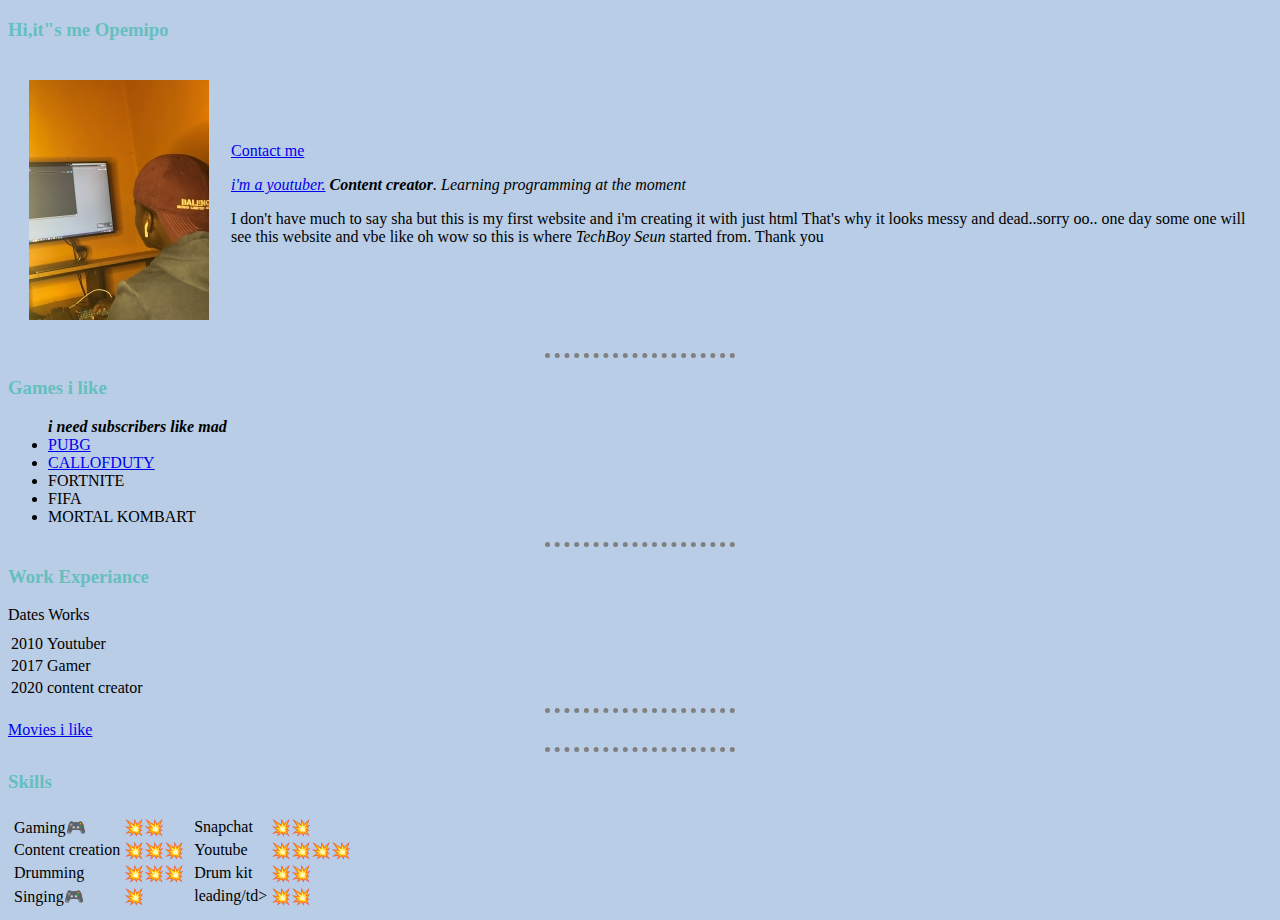
==== index.html @ 065f3a0d "index.html" ====
<!DOCTYPE html>
  <html lang="en" dir="ltr">

  <head>
    <meta charset="utf-8">
    <title>Seun's Site </title>
<link rel="stylesheet" href="css/styles.css">
  </head>

  <body>
    <h3>Hi,it"s me Opemipo </h3>
    <table cellspacing="20">
      <tr>
        <td> <img src="bowofoluwa.JPG" alt="TECHBOYSEUN"></td>
        <td>

          <a href="contact.html">Contact me</a>
          <p>
            <em><a href="https://youtu.be/GX8sUUYXOko">i'm a youtuber.</a><strong>
                Content creator</strong>. Learning programming at the moment</em>
          </p>
          <p>I don't have much to say sha but this is my first website and i'm creating it with just html
            That's why it looks messy and dead..sorry oo.. one day some one will see this website and vbe like oh wow
            so this is where <em>TechBoy <stronger>Seun
              </stronger></em> started from. Thank you
          </p>
        </td>
      </tr>
    </table>
    <hr size=2>
    <h3>Games i like</h3>
    <ul>
      <em> <strong> i need subscribers like mad</strong></em>
      <li><a href="https://na.battlegrounds.pubg.com/">PUBG</a> </li>
      <li> <a href="https://www.callofduty.com/">CALLOFDUTY</a> </li>
      <li>FORTNITE</li>
      <li>FIFA</li>
      <li>MORTAL KOMBART</li>
    </ul>
    <hr size="2">
    <h3>Work Experiance</h3>
    <table>
      <th>
        <tr>
          Dates
        </tr>
        <tr>
          Works
        </tr>
      </th>
      <tbody>
        <tr>
          <td>2010</td>
          <td>Youtuber</td>
        </tr>
        <tr>
          <td>2017</td>
          <td>Gamer </td>
        </tr>
        <tr>
          <td>2020</td>
          <td>content creator</td>
        </tr>
      </tbody>
    </table>
    <hr>
    <a href="MOVIES.HTML">Movies i like</a>
    <hr size="2">
    <h3>Skills</h3>

    <table cell spacing="20">
      <tr>
        <td>
          <table cell spacing="20">
            <tr>
              <td>Gaming🎮</td>
              <td>💥💥</td>
            </tr>
            <tr>
              <td>Content creation</td>
              <td>💥💥💥</td>
            </tr>
            <tr>
              <td>Drumming</td>
              <td>💥💥💥</td>
            </tr>
            <tr>
              <td>Singing🎮</td>
              <td>💥</td>
            </tr>
          </table>
        </td>

        <td>
          <table cell spacing="20">
            <tr>
              <td>Snapchat</td>
              <td>💥💥</td>
            </tr>
            <tr>
              <td>Youtube</td>
              <td>💥💥💥💥</td>
            </tr>
            <tr>
              <td>Drum kit</td>
              <td>💥💥</td>
            </tr>
            <tr>
              <td>leading/td>
              <td>💥💥</td>
            </tr>
          </table>
        </td>
        </td>
      </tr>
    </table>
  </body>

  </html>
---- css/styles.css ----
body {
  background-color: #B9CDE6;
}

hr {
  border-style: none;
  border-top-style: dotted;
  border-color: grey;
  border-width: 5px;

  width: 15%;
}
h1 {
  color: #66BFBF
}

h3 {
    color: #66BFBF
}
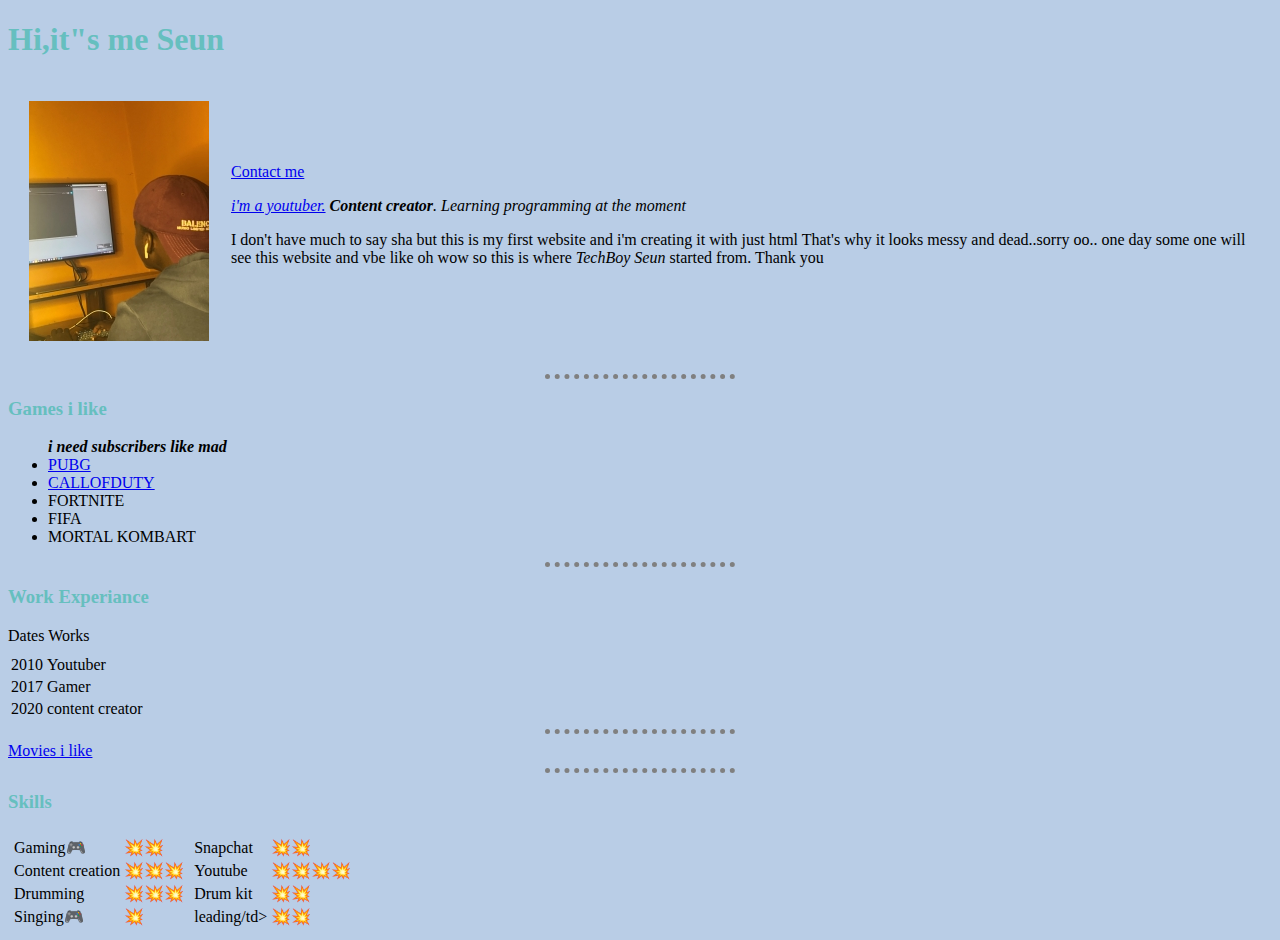
==== commit 184858eb: "index.html" ====
--- a/index.html
+++ b/index.html
@@ -8,7 +8,7 @@
   </head>
 
   <body>
-    <h3>Hi,it"s me Opemipo </h3>
+    <h1>Hi,it"s me Seun </h1>
     <table cellspacing="20">
       <tr>
         <td> <img src="bowofoluwa.JPG" alt="TECHBOYSEUN"></td>
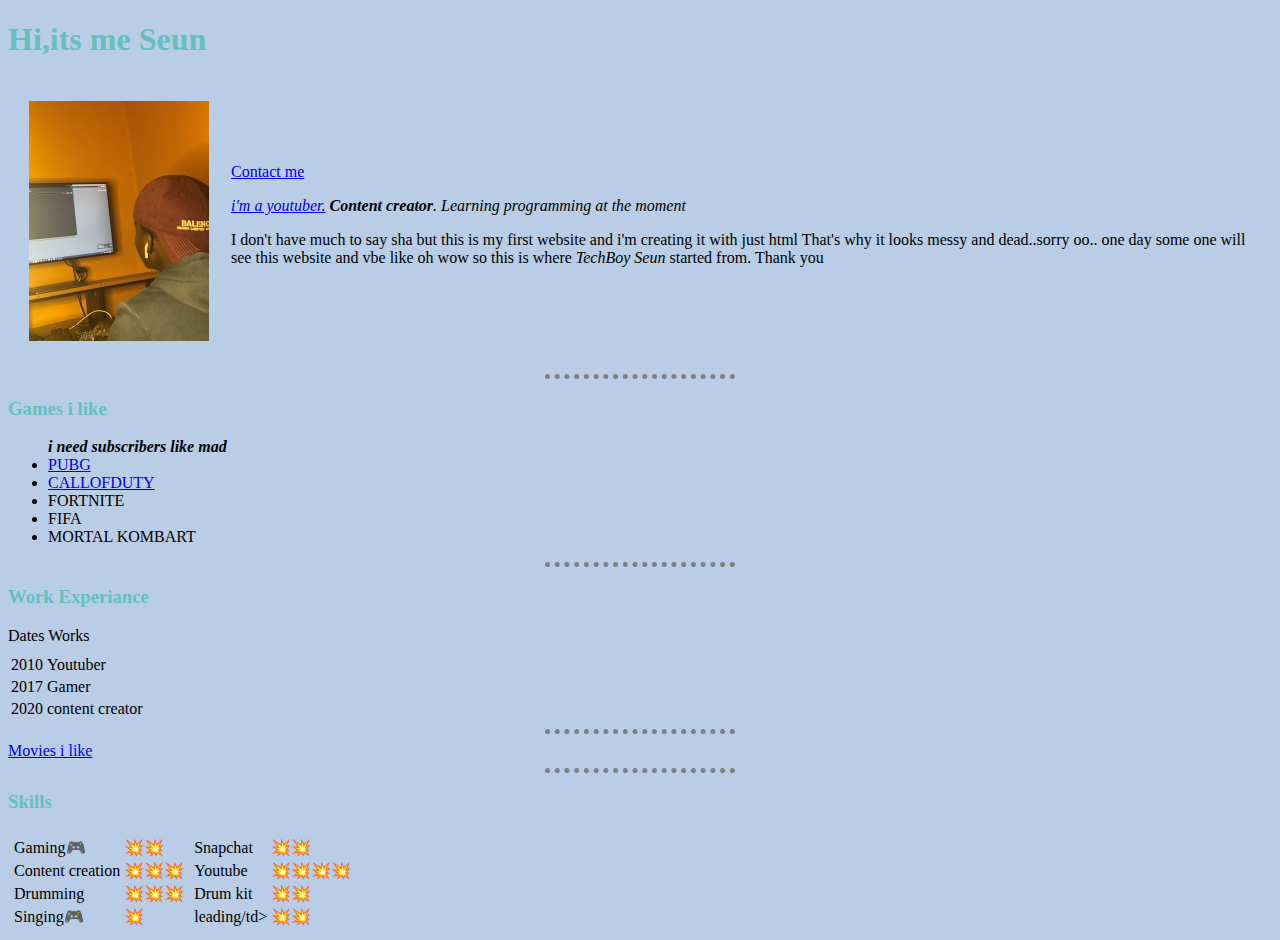
==== commit 3b471279: "index.html" ====
--- a/index.html
+++ b/index.html
@@ -8,7 +8,7 @@
   </head>
 
   <body>
-    <h1>Hi,it"s me Seun </h1>
+    <h1> Hi,its me Seun </h1>
     <table cellspacing="20">
       <tr>
         <td> <img src="bowofoluwa.JPG" alt="TECHBOYSEUN"></td>
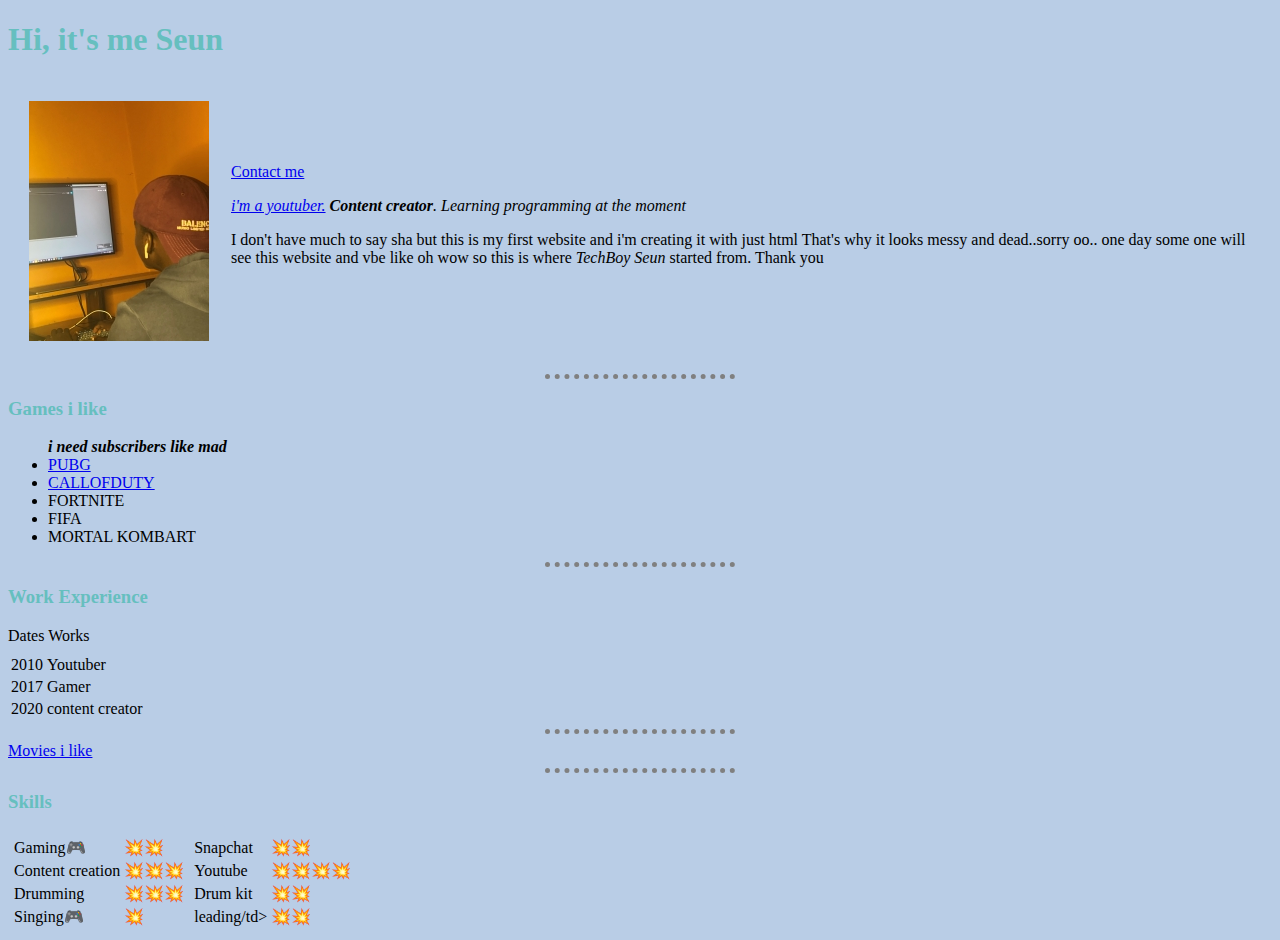
==== commit 7f66123b: "index.html" ====
--- a/index.html
+++ b/index.html
@@ -8,7 +8,7 @@
   </head>
 
   <body>
-    <h1> Hi,its me Seun </h1>
+    <h1> Hi, it's me Seun </h1>
     <table cellspacing="20">
       <tr>
         <td> <img src="bowofoluwa.JPG" alt="TECHBOYSEUN"></td>
@@ -38,7 +38,7 @@
       <li>MORTAL KOMBART</li>
     </ul>
     <hr size="2">
-    <h3>Work Experiance</h3>
+    <h3>Work Experience</h3>
     <table>
       <th>
         <tr>
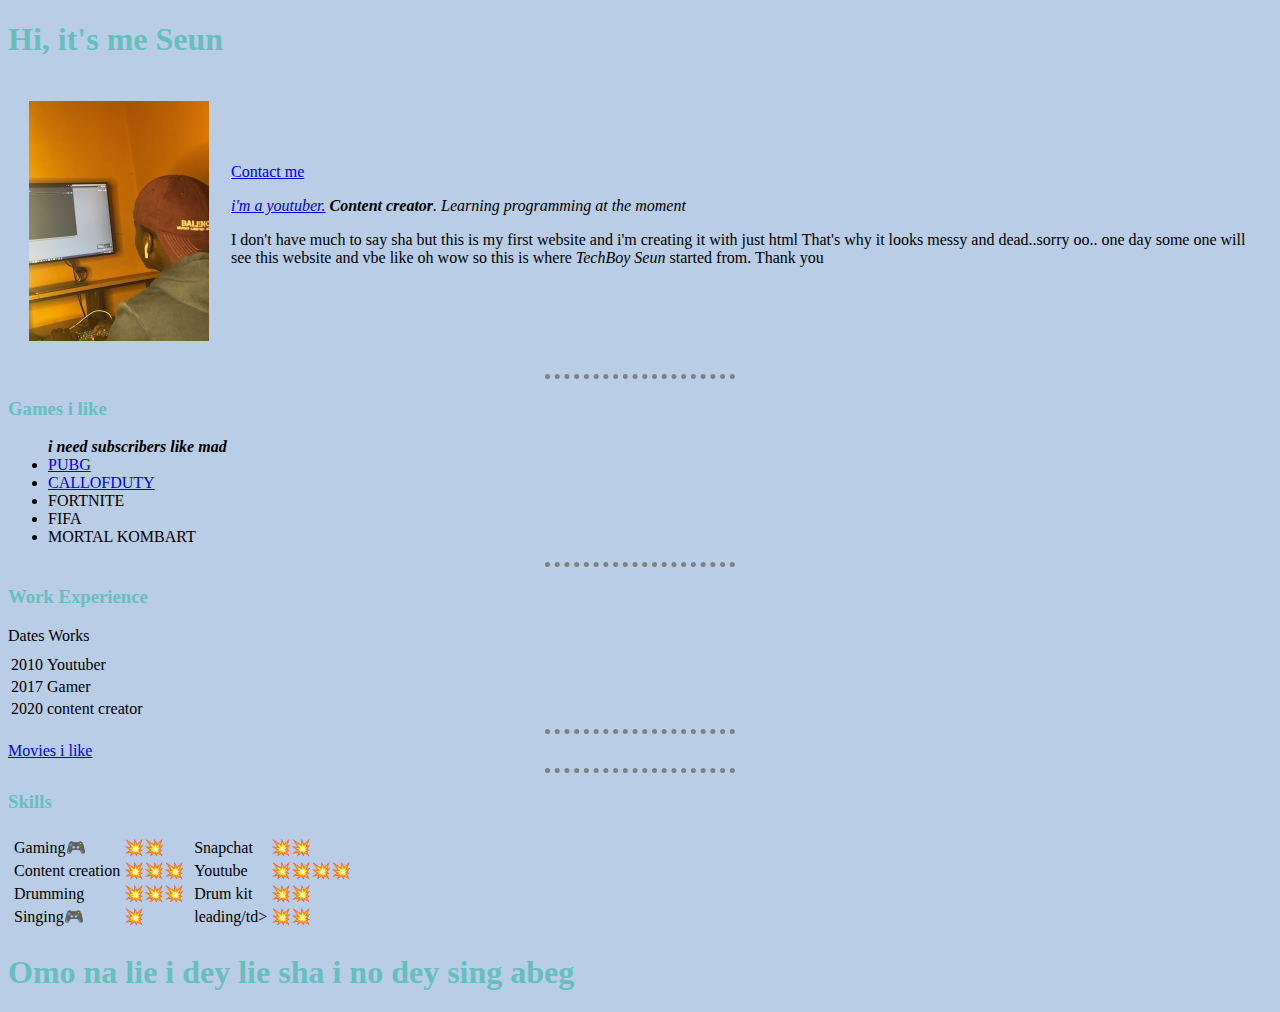
==== commit df077814: "index.html" ====
--- a/index.html
+++ b/index.html
@@ -114,6 +114,7 @@
         </td>
       </tr>
     </table>
+<h1> Omo na lie i dey lie sha i no dey sing abeg</h1>
   </body>
 
   </html>
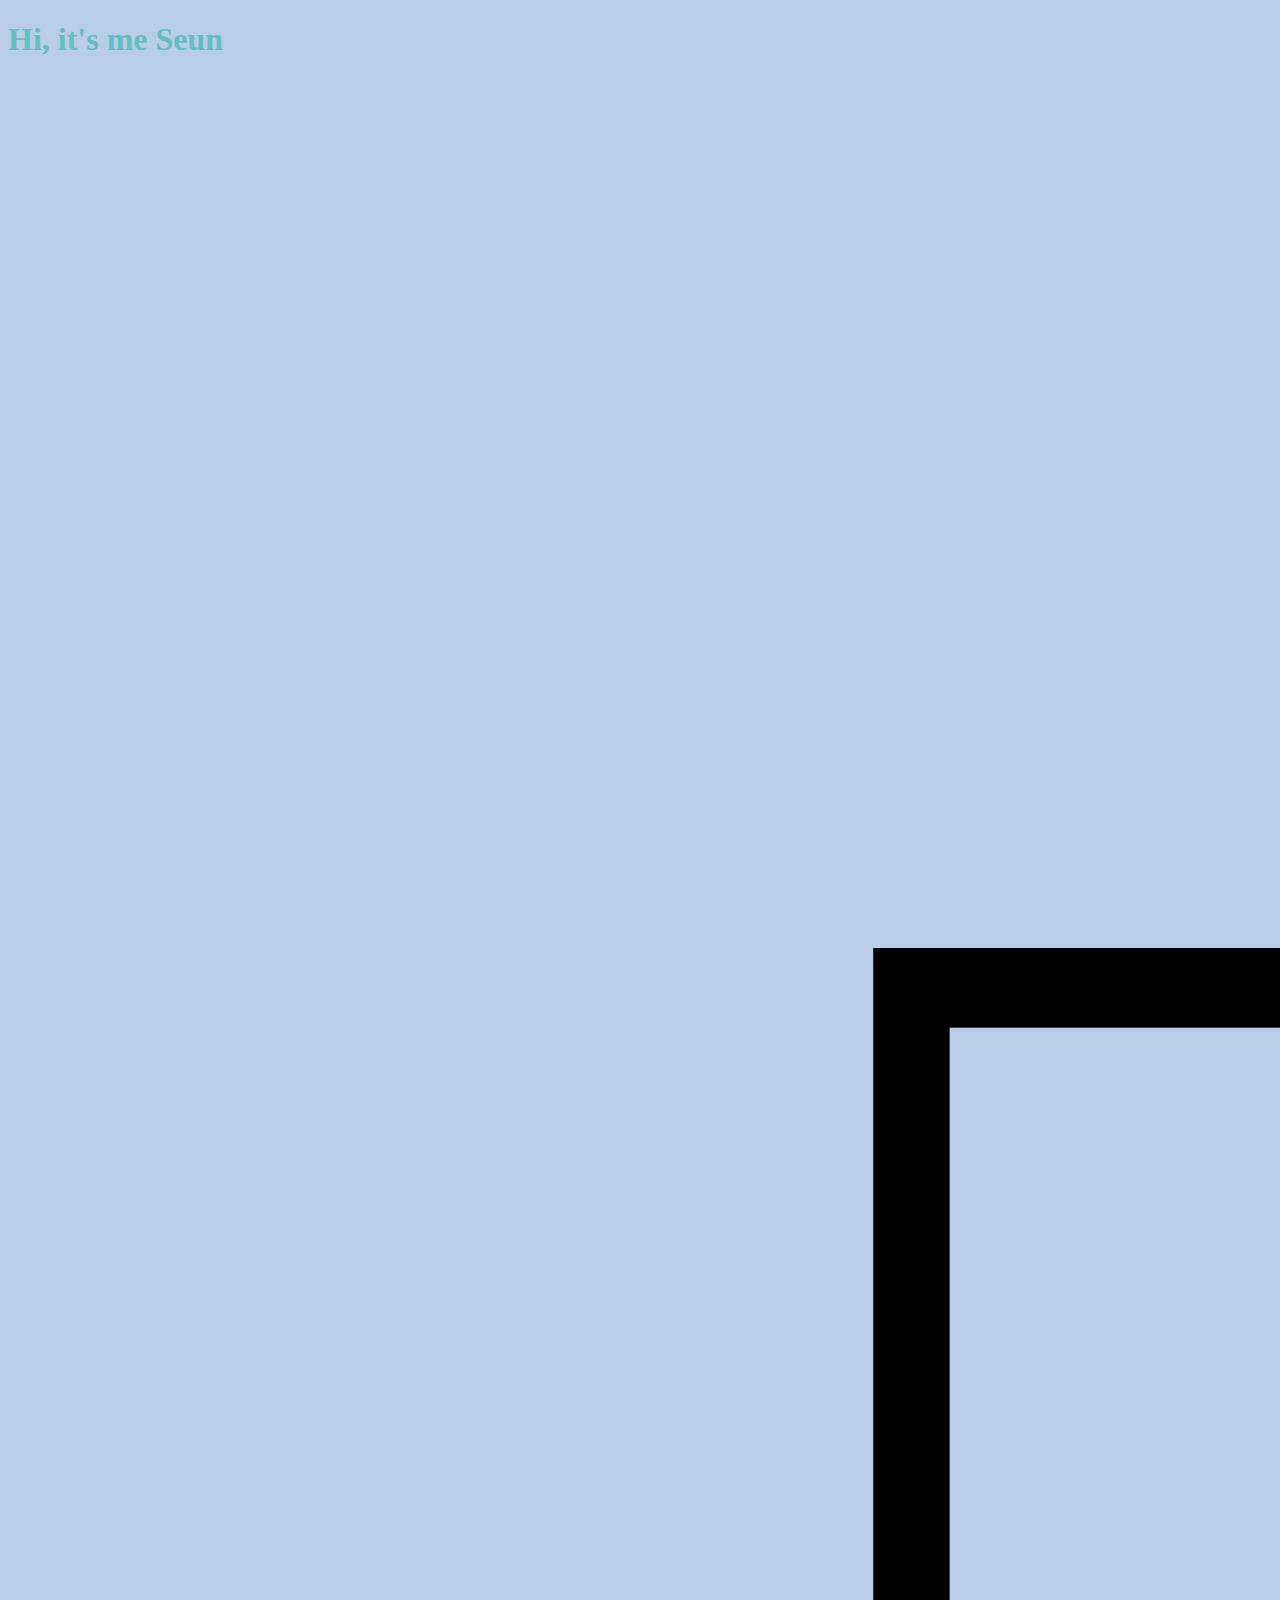
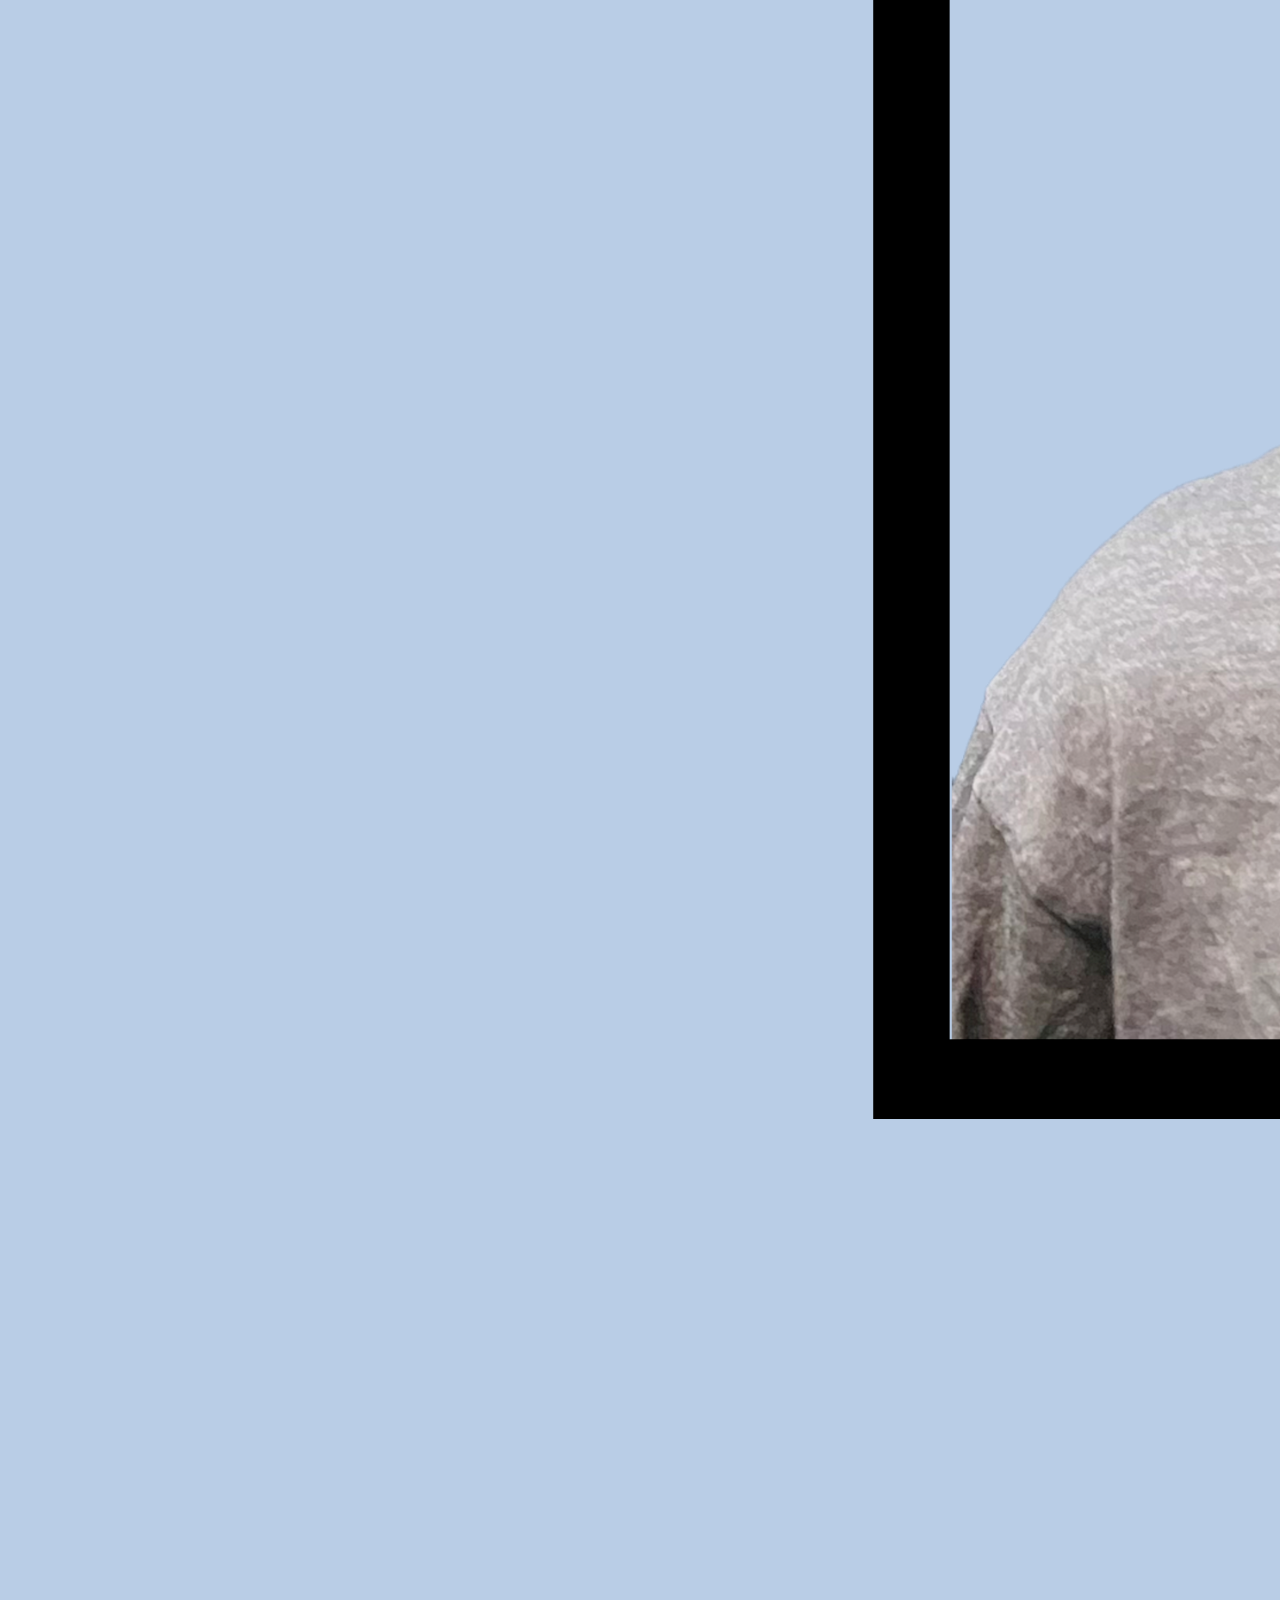
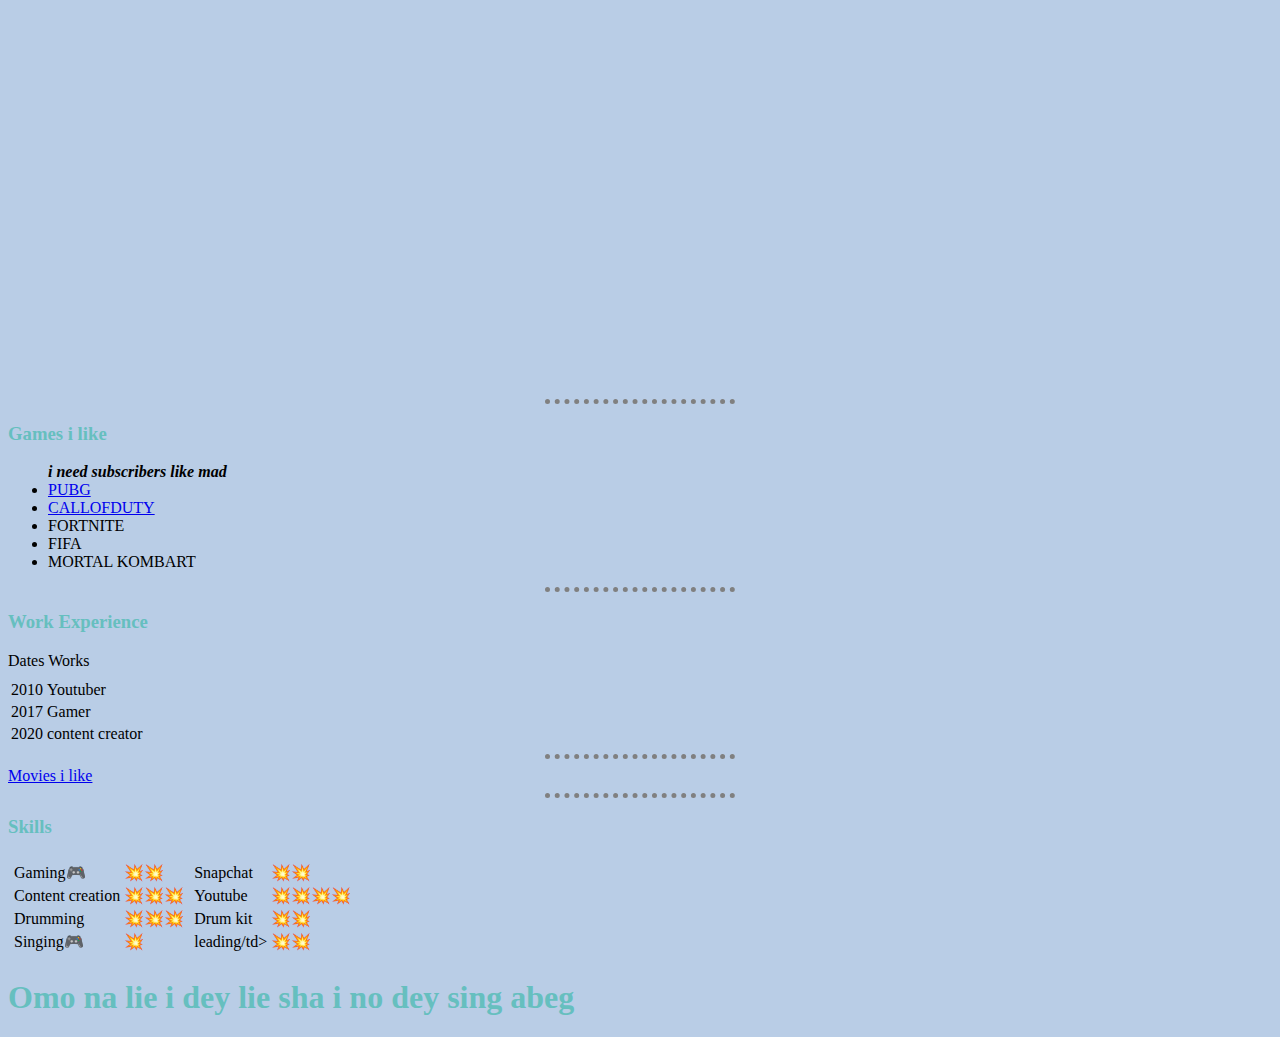
==== commit 55008750: "index.html" ====
--- a/index.html
+++ b/index.html
@@ -11,7 +11,7 @@
     <h1> Hi, it's me Seun </h1>
     <table cellspacing="20">
       <tr>
-        <td> <img src="bowofoluwa.JPG" alt="TECHBOYSEUN"></td>
+        <td> <img src="9ABA2598-70BD-48A7-AC65-2C0D9F6E725F.png" alt="TECHBOYSEUN"></td>
         <td>
 
           <a href="contact.html">Contact me</a>
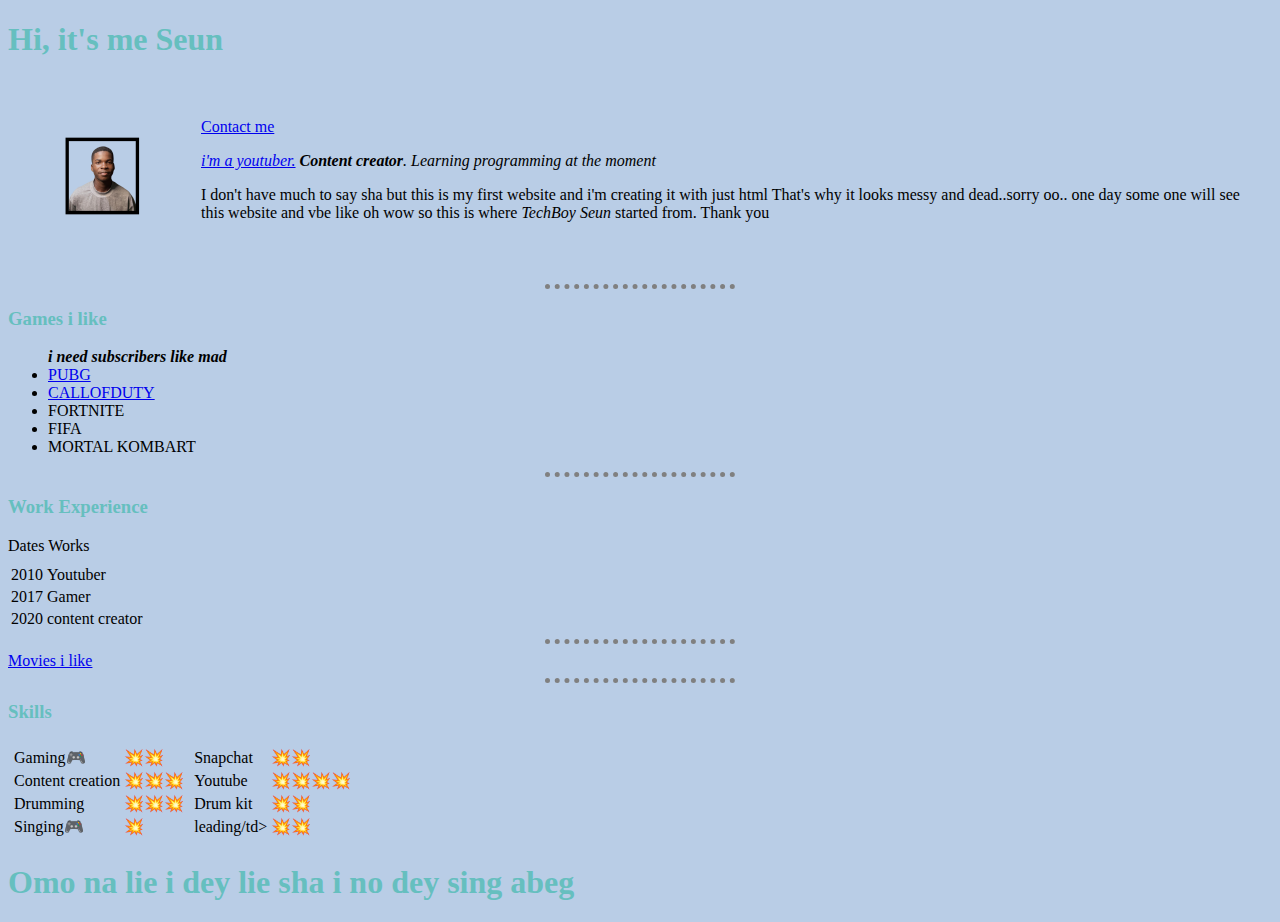
==== commit f2b8009e: "index.html" ====
--- a/index.html
+++ b/index.html
@@ -11,7 +11,7 @@
     <h1> Hi, it's me Seun </h1>
     <table cellspacing="20">
       <tr>
-        <td> <img src="9ABA2598-70BD-48A7-AC65-2C0D9F6E725F.png" alt="TECHBOYSEUN"></td>
+        <td> <img src="Seun.png" alt="TECHBOYSEUN"></td>
         <td>
 
           <a href="contact.html">Contact me</a>
--- a/css/styles.css
+++ b/css/styles.css
@@ -17,3 +17,6 @@
 h3 {
     color: #66BFBF
 }
+img{
+height: "100px"
+}
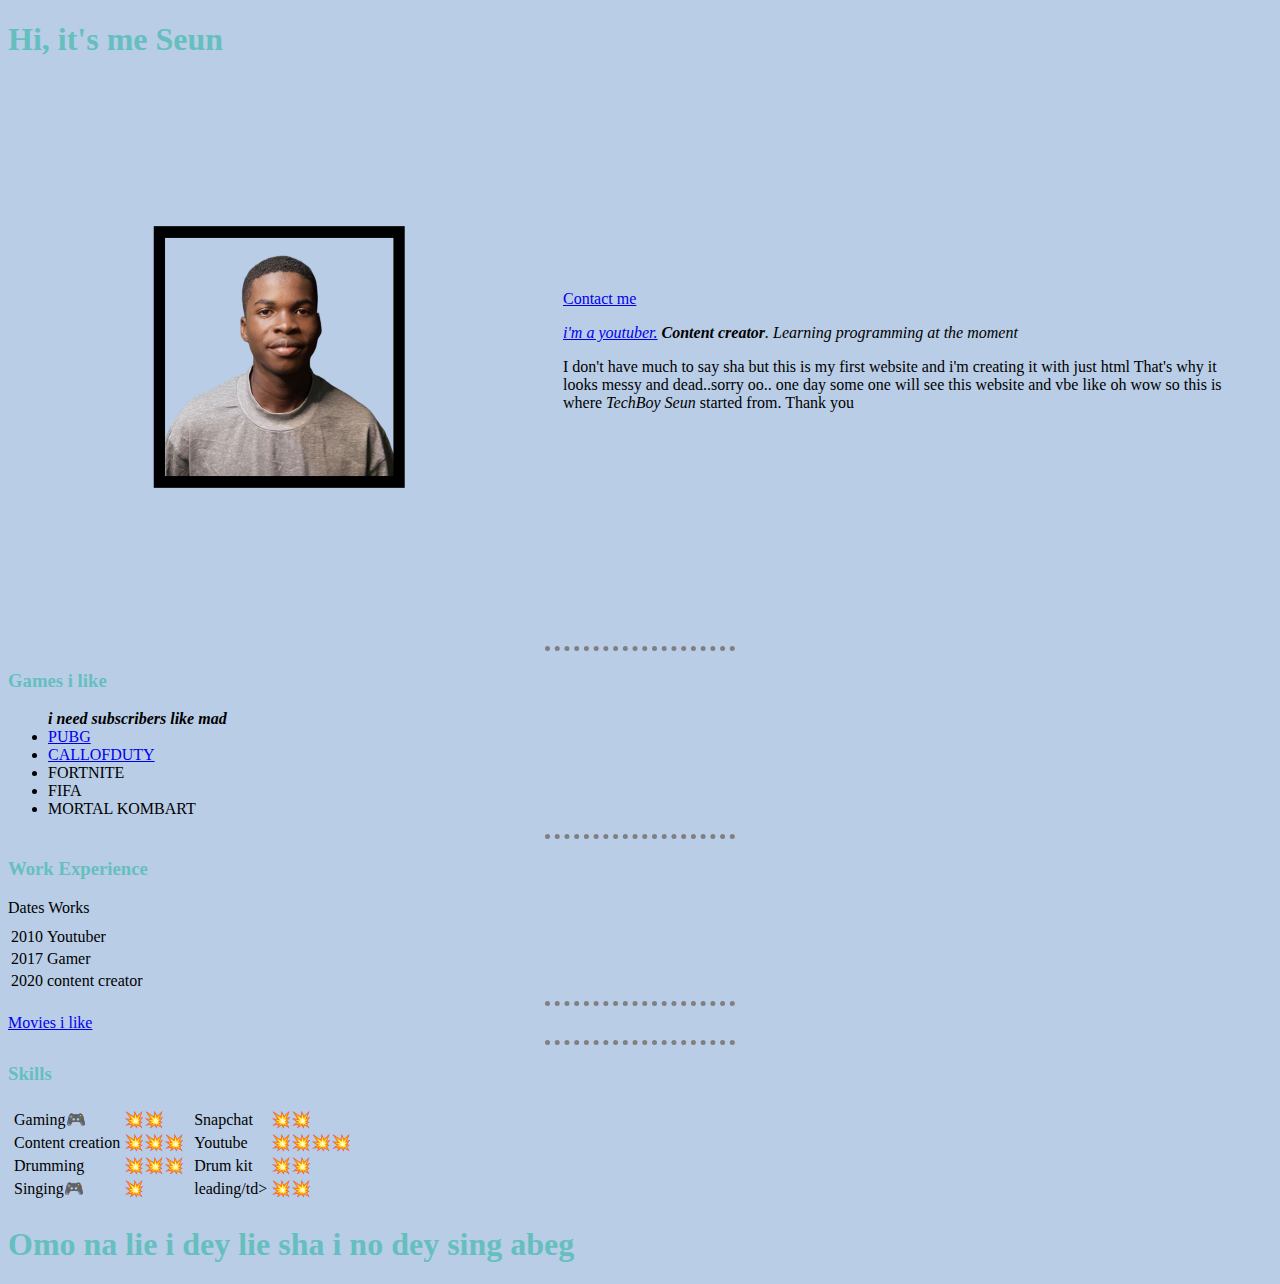
==== commit b28193ee: "index.html" ====
--- a/index.html
+++ b/index.html
@@ -11,7 +11,7 @@
     <h1> Hi, it's me Seun </h1>
     <table cellspacing="20">
       <tr>
-        <td> <img src="Seun.png" alt="TECHBOYSEUN"></td>
+        <td> <img src="Seun.PNG" alt="TECHBOYSEUN"></td>
         <td>
 
           <a href="contact.html">Contact me</a>
